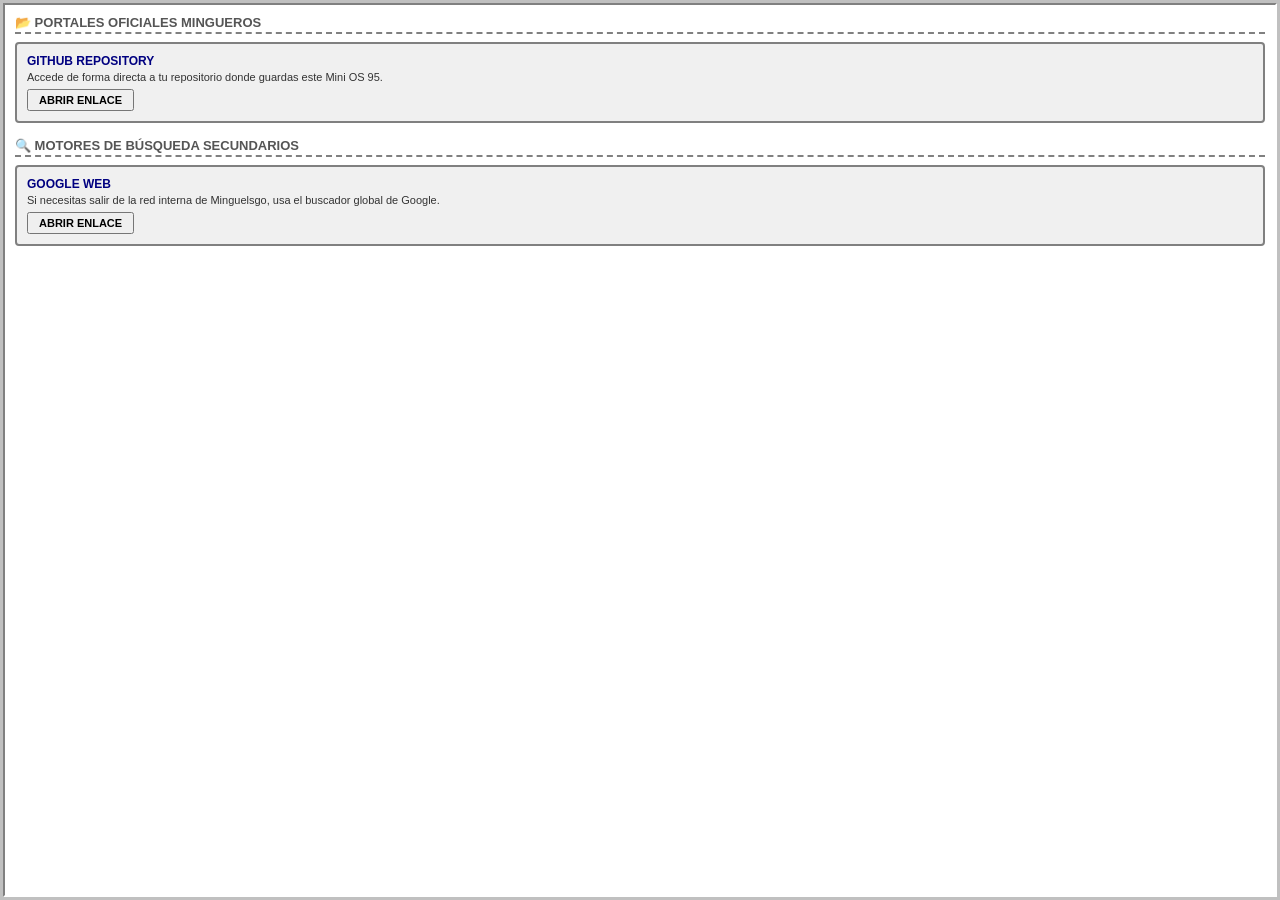
==== nav.html @ a0ca0656 "Update nav.html" ====
<!DOCTYPE html><html><head><meta charset="UTF-8"><title>Minguelsgo Nav</title><style>
* { box-sizing: border-box; margin: 0; padding: 0; font-family: "Arial", sans-serif; font-size: 12px; user-select: none; } body, html { width: 100%; height: 100%; overflow: hidden; background-color: #fff; position: relative; }
#nav-app { width: 100%; height: 100%; background: #c0c0c0; display: flex; flex-direction: column; padding: 3px; }
.win-body { padding: 10px; flex-grow: 1; background: #fff; border-top: 2px solid #808080; border-left: 2px solid #808080; border-right: 2px solid #fff; border-bottom: 2px solid #fff; color: #000; overflow-y: auto; } .sec { margin-bottom: 15px; user-select: text; } .sec h2 { font-size: 13px; margin-bottom: 8px; border-bottom: 2px dashed #808080; padding-bottom: 2px; color: #555; }
.n-card { background: #f0f0f0; border: 2px solid #808080; padding: 10px; margin-bottom: 8px; border-radius: 4px; } .n-card h3 { font-size: 12px; color: #000080; margin-bottom: 3px; } .n-card p { margin-bottom: 6px; color: #333; font-size: 11px; } .n-card button { padding: 3px 10px; font-size: 11px; font-weight: bold; float: none; }
</style></head><body>
<div id="nav-app"><div class="win-body">
    <div class="sec"><h2>📂 PORTALES OFICIALES MINGUEROS</h2>
        <div class="n-card"><h3>GITHUB REPOSITORY</h3><p>Accede de forma directa a tu repositorio donde guardas este Mini OS 95.</p><button type="button" onclick="window.open('https://github.com','_blank')">ABRIR ENLACE</button></div>
    </div>
    <div class="sec"><h2>🔍 MOTORES DE BÚSQUEDA SECUNDARIOS</h2>
        <div class="n-card"><h3>GOOGLE WEB</h3><p>Si necesitas salir de la red interna de Minguelsgo, usa el buscador global de Google.</p><button type="button" onclick="window.open('https://google.com','_blank')">ABRIR ENLACE</button></div>
    </div>
</div></div>
</body></html>
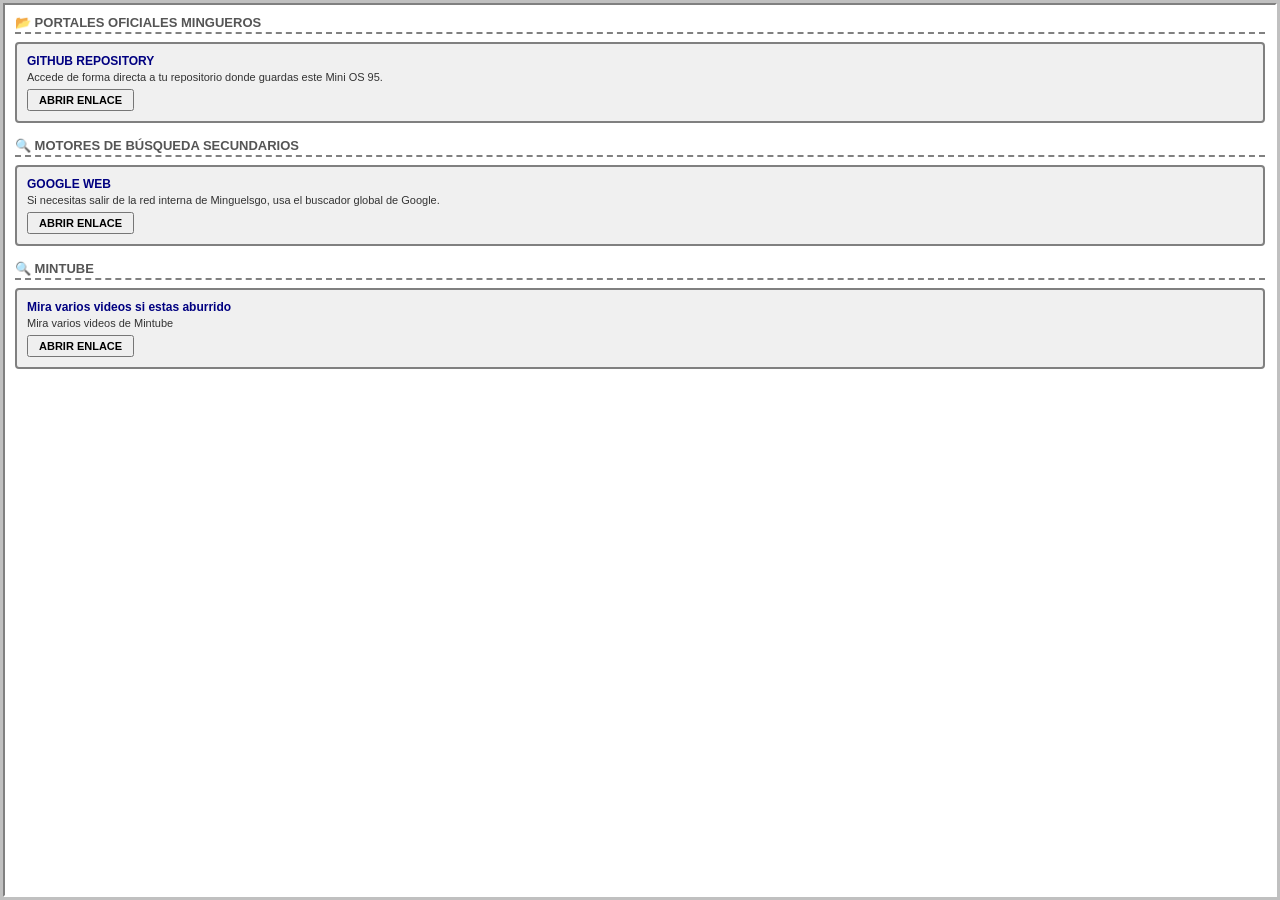
==== commit 93f6ad64: "Update nav.html" ====
--- a/nav.html
+++ b/nav.html
@@ -2,7 +2,7 @@
 * { box-sizing: border-box; margin: 0; padding: 0; font-family: "Arial", sans-serif; font-size: 12px; user-select: none; } body, html { width: 100%; height: 100%; overflow: hidden; background-color: #fff; position: relative; }
 #nav-app { width: 100%; height: 100%; background: #c0c0c0; display: flex; flex-direction: column; padding: 3px; }
 .win-body { padding: 10px; flex-grow: 1; background: #fff; border-top: 2px solid #808080; border-left: 2px solid #808080; border-right: 2px solid #fff; border-bottom: 2px solid #fff; color: #000; overflow-y: auto; } .sec { margin-bottom: 15px; user-select: text; } .sec h2 { font-size: 13px; margin-bottom: 8px; border-bottom: 2px dashed #808080; padding-bottom: 2px; color: #555; }
-.n-card { background: #f0f0f0; border: 2px solid #808080; padding: 10px; margin-bottom: 8px; border-radius: 4px; } .n-card h3 { font-size: 12px; color: #000080; margin-bottom: 3px; } .n-card p { margin-bottom: 6px; color: #333; font-size: 11px; } .n-card button { padding: 3px 10px; font-size: 11px; font-weight: bold; float: none; }
+.n-card { background: #f0f0f0; border: 2px solid #808080; padding: 10px; margin-bottom: 8px; border-radius: 4px; } .n-card h3 { font-size: 12px; color: #000080; margin-bottom: 3px; } .n-card p { margin-bottom: 6px; color: #333; font-size: 11px; } .n-card button { padding: 3px 10px; font-size: 11px; font-weight: bold; float: none; cursor: pointer; }
 </style></head><body>
 <div id="nav-app"><div class="win-body">
     <div class="sec"><h2>📂 PORTALES OFICIALES MINGUEROS</h2>
@@ -11,5 +11,8 @@
     <div class="sec"><h2>🔍 MOTORES DE BÚSQUEDA SECUNDARIOS</h2>
         <div class="n-card"><h3>GOOGLE WEB</h3><p>Si necesitas salir de la red interna de Minguelsgo, usa el buscador global de Google.</p><button type="button" onclick="window.open('https://google.com','_blank')">ABRIR ENLACE</button></div>
     </div>
+    <div class="sec"><h2>🔍 MINTUBE</h2>
+        <div class="n-card"><h3>Mira varios videos si estas aburrido</h3><p>Mira varios videos de Mintube</p><button type="button" onclick="window.open('https://youtube.com','_blank')">ABRIR ENLACE</button></div>
+    </div>
 </div></div>
 </body></html>
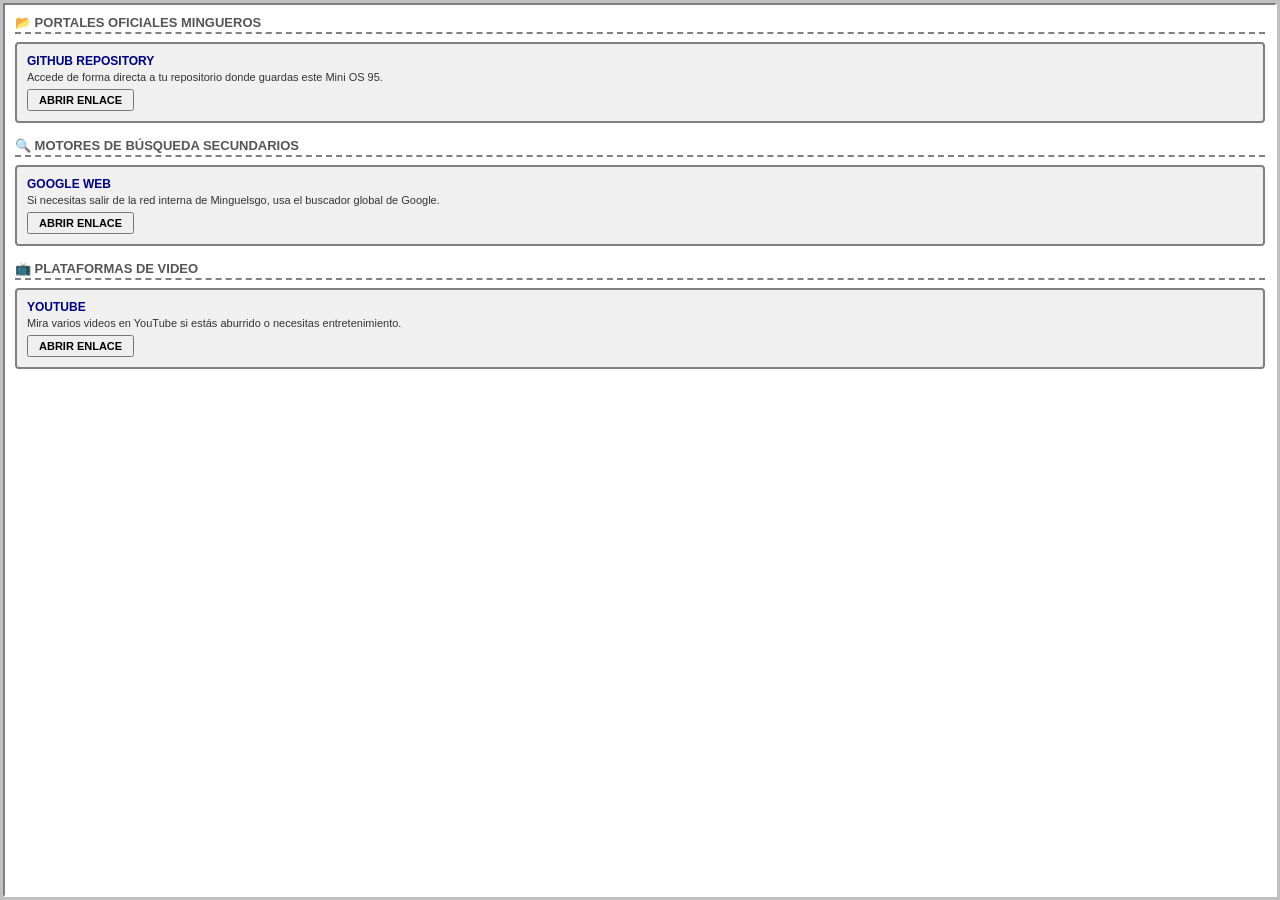
==== commit 4bf6183e: "Update nav.html" ====
--- a/nav.html
+++ b/nav.html
@@ -11,8 +11,8 @@
     <div class="sec"><h2>🔍 MOTORES DE BÚSQUEDA SECUNDARIOS</h2>
         <div class="n-card"><h3>GOOGLE WEB</h3><p>Si necesitas salir de la red interna de Minguelsgo, usa el buscador global de Google.</p><button type="button" onclick="window.open('https://google.com','_blank')">ABRIR ENLACE</button></div>
     </div>
-    <div class="sec"><h2>🔍 MINTUBE</h2>
-        <div class="n-card"><h3>Mira varios videos si estas aburrido</h3><p>Mira varios videos de Mintube</p><button type="button" onclick="window.open('https://youtube.com','_blank')">ABRIR ENLACE</button></div>
+    <div class="sec"><h2>📺 PLATAFORMAS DE VIDEO</h2>
+        <div class="n-card"><h3>YOUTUBE</h3><p>Mira varios videos en YouTube si estás aburrido o necesitas entretenimiento.</p><button type="button" onclick="window.open('https://www.youtube.com/', '_blank')">ABRIR ENLACE</button></div>
     </div>
 </div></div>
 </body></html>
